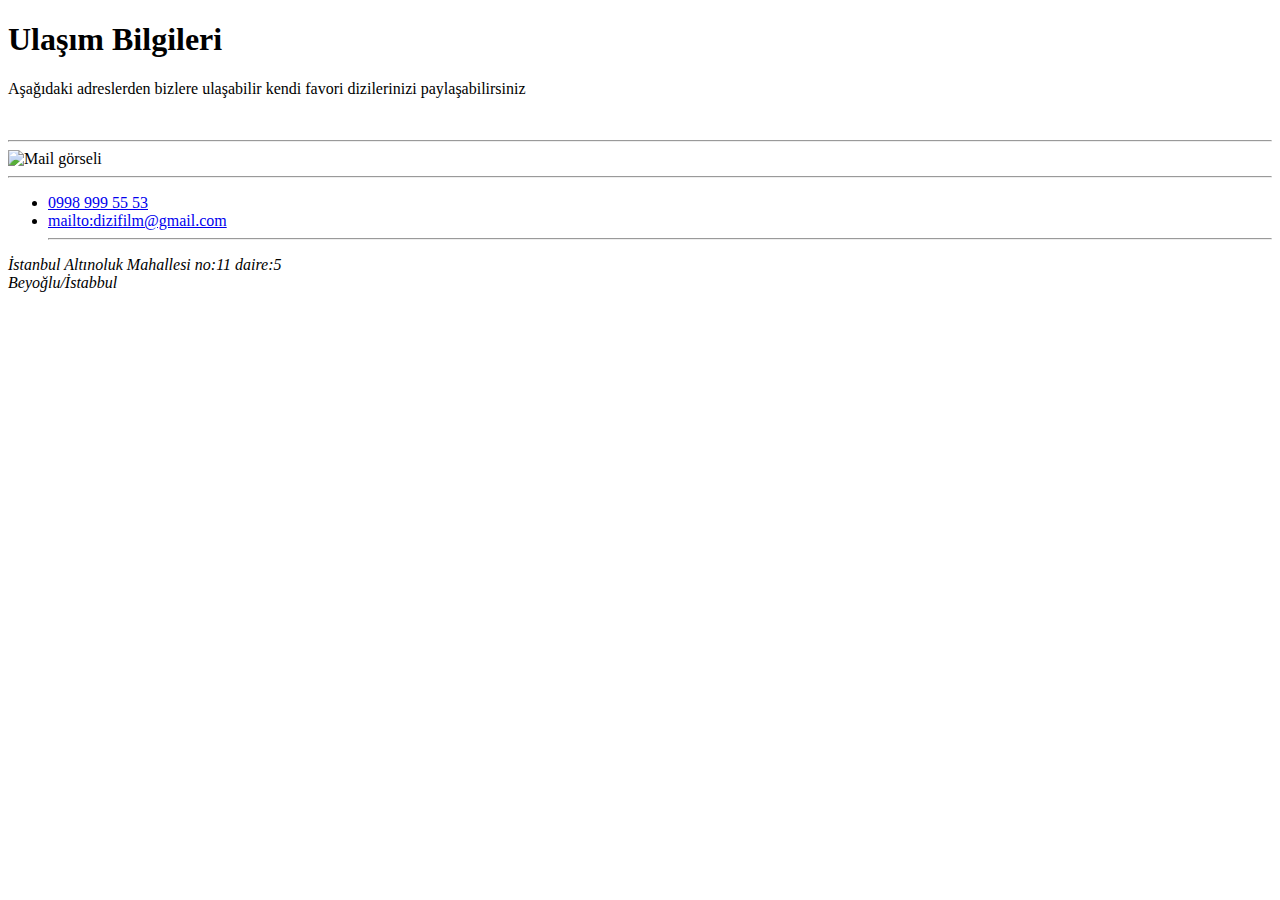
==== BSOdevi/contact.html @ 398e9a4f "Basit Öneri Sitesi" ====
<!DOCTYPE html>
<html lang="en">
<head>
    <meta charset="UTF-8">
    <meta http-equiv="X-UA-Compatible" content="IE=edge">
    <meta name="viewport" content="width=device-width, initial-scale=1.0">
    <title>Ulaşım | Bilgileri</title>
</head>
<body>
    <h1>Ulaşım Bilgileri</h1>
    <p>Aşağıdaki adreslerden bizlere ulaşabilir kendi favori dizilerinizi paylaşabilirsiniz</p>
    <br><hr>
    <img src="https://i4.hurimg.com/i/hurriyet/75/750x422/5d8b27e7c9de3d20f0cd2cc5.jpg" height="600" width="600" alt="Mail görseli">
    <hr>
    <ul>
        <li>
            <a href="tel:09989995553">0998 999 55 53</a>
        </li>
        <li>
            <a href="mailto:dizifilm@gmail.com">mailto:dizifilm@gmail.com</a>
        </li>

        <hr>
    </ul>
    <address>İstanbul Altınoluk Mahallesi no:11 daire:5 <br> Beyoğlu/İstabbul</address>

</body>
</html>
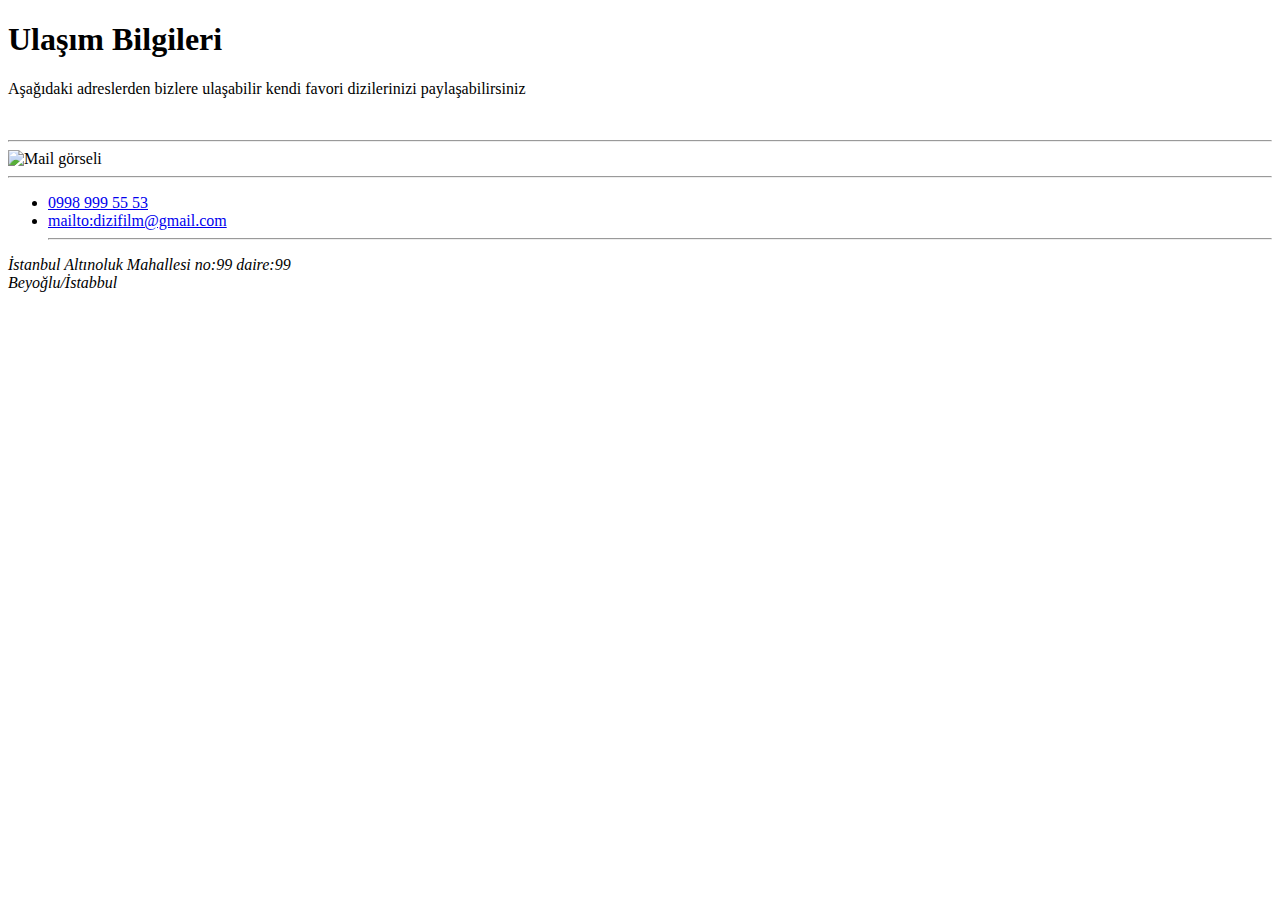
==== commit d0d0fbeb: "Update contact.html" ====
--- a/BSOdevi/contact.html
+++ b/BSOdevi/contact.html
@@ -22,7 +22,7 @@
 
         <hr>
     </ul>
-    <address>İstanbul Altınoluk Mahallesi no:11 daire:5 <br> Beyoğlu/İstabbul</address>
+    <address>İstanbul Altınoluk Mahallesi no:99 daire:99 <br> Beyoğlu/İstabbul</address>
 
 </body>
-</html>+</html>
